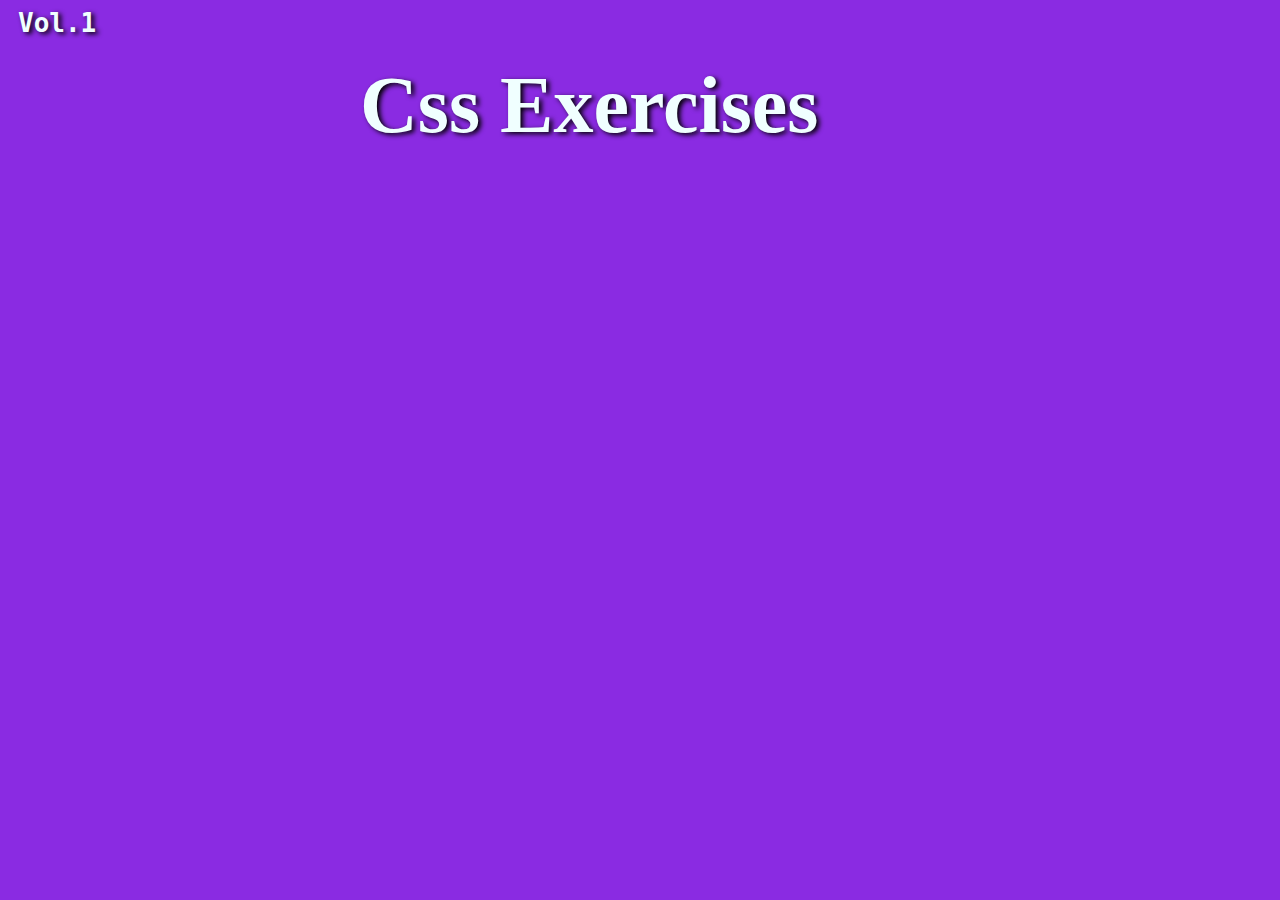
==== CSS Exercises/Index.html @ 9b4b17e5 "index" ====
<!DOCTYPE html>
<html>
    <head>
        <title>Css Exercises</title>
        <style type="text/css">
            body{
                background-color:blueviolet;
                margin: 0,
            }
            
            h1{
                position: absolute;
                left: 350px;
                top:50px;
                color:azure;
                font-family:fantasy;
                font-size:5em;
                margin-bottom:2px;
                margin-top:10px;
                margin-left:10px;
                margin-right:0;
                text-shadow: 3px 2px 5px
                    black;
            }
            
            h3{
                color:azure;
                font-family:monospace;
                font-size:2em;
                margin:0px 0px 0px 10px;
                text-shadow: 3px 2px 5px
                 black;
            }
        </style>
    </head>
    <body>
        <h1> Css Exercises</h1>
        <h3>Vol.1</h3>
    </body>
</html>
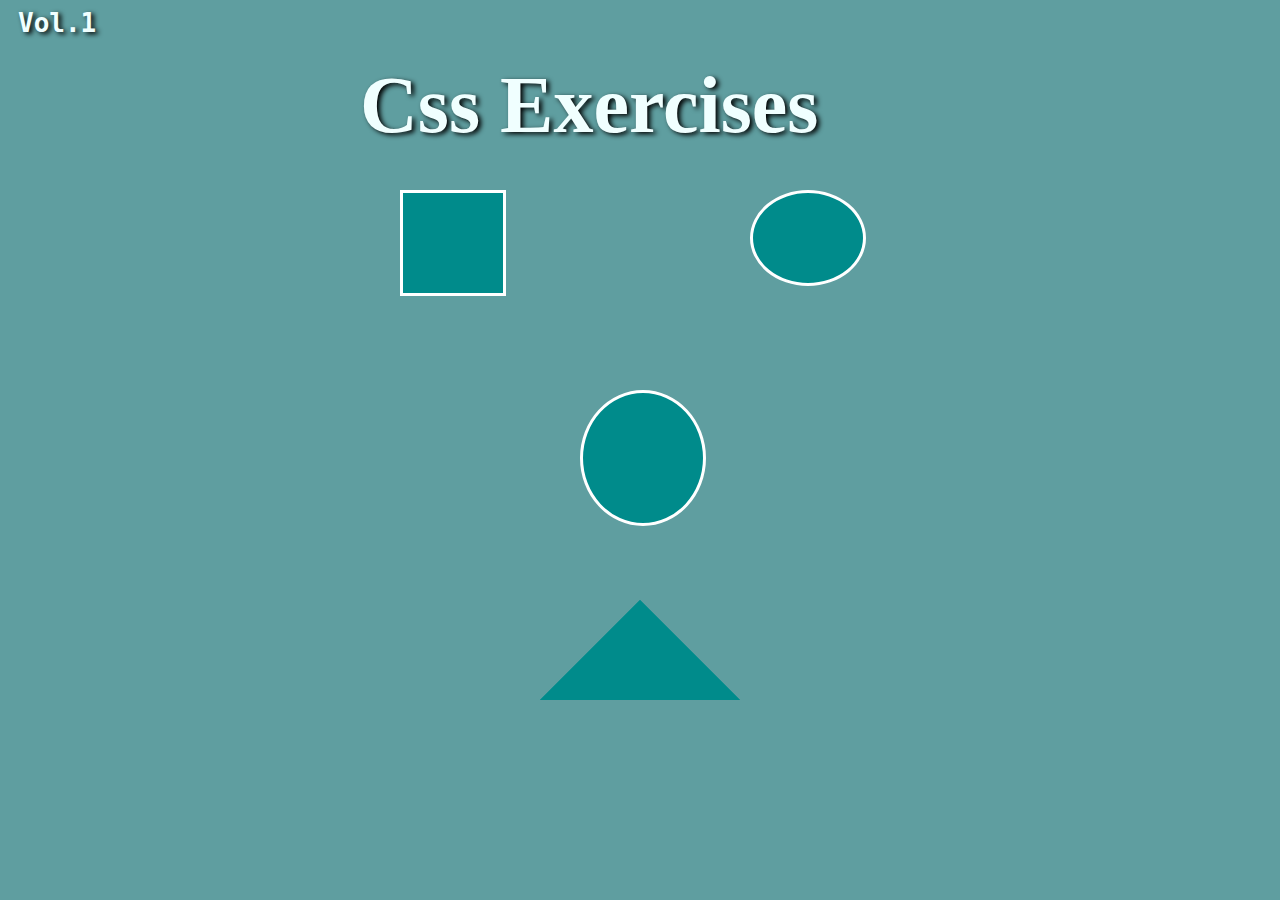
==== commit c2e9e17a: "yyet" ====
--- a/CSS Exercises/Index.html
+++ b/CSS Exercises/Index.html
@@ -1,10 +1,31 @@
 <!DOCTYPE html>
 <html>
     <head>
+        <script>
+        function allowDrop(ev){
+        ev.preventDefault();
+        }
+            
+        function drag(ev){
+            ev.dataTransfer.setData("text", ev.target.id);
+        }
+        
+        function drop(ev) {
+            ev.preventDefault();
+            var data = ev.dataTransfer
+        }
+        
+        
+        
+        
+        
+        
+        
+        </script>
         <title>Css Exercises</title>
         <style type="text/css">
             body{
-                background-color:blueviolet;
+                background-color:cadetblue;
                 margin: 0,
             }
             
@@ -31,10 +52,70 @@
                 text-shadow: 3px 2px 5px
                  black;
             }
+            div#square{
+                background-color:darkcyan;
+                width:100px;
+                height:100px;
+                border:solid 3px white;
+                position:absolute;
+                left:400px;
+                top:190px
+                    
+            }
+            div#circle{
+                background-color:darkcyan;
+                width:110px;
+                height:90px;
+                border-radius: 100%;
+                border:solid 3px white;
+                position:absolute;
+                left:750px;
+                top:190px
+            }
+              div#circle2{
+                background-color:darkcyan;
+                width:120px;
+                height:130px;
+                border-radius: 100%;
+                border:solid 3px white;
+                position:absolute;
+                left:580px;
+                top:390px
+            }
+            div#circle2{
+                background-color:darkcyan;
+                width:120px;
+                height:130px;
+                border-radius: 100%;
+                border:solid 3px white;
+                position:absolute;
+                left:580px;
+                top:390px
+            }
+            div#triangle{
+                width: 0; 
+                height: 0; 
+                border-left: 100px solid transparent;
+                border-right: 100px solid transparent;
+                border-bottom: 100px solid darkcyan;
+                position:absolute;
+                left:540px;
+                top:600px;
+                
+
+            }
+
+            
+            
         </style>
     </head>
     <body>
         <h1> Css Exercises</h1>
         <h3>Vol.1</h3>
+        <div id="square"></div>
+        <div id="circle"></div>
+        <div id="circle2"></div>
+        <div id="triangle"></div>
+        <div id="triangle"></div>
     </body>
 </html>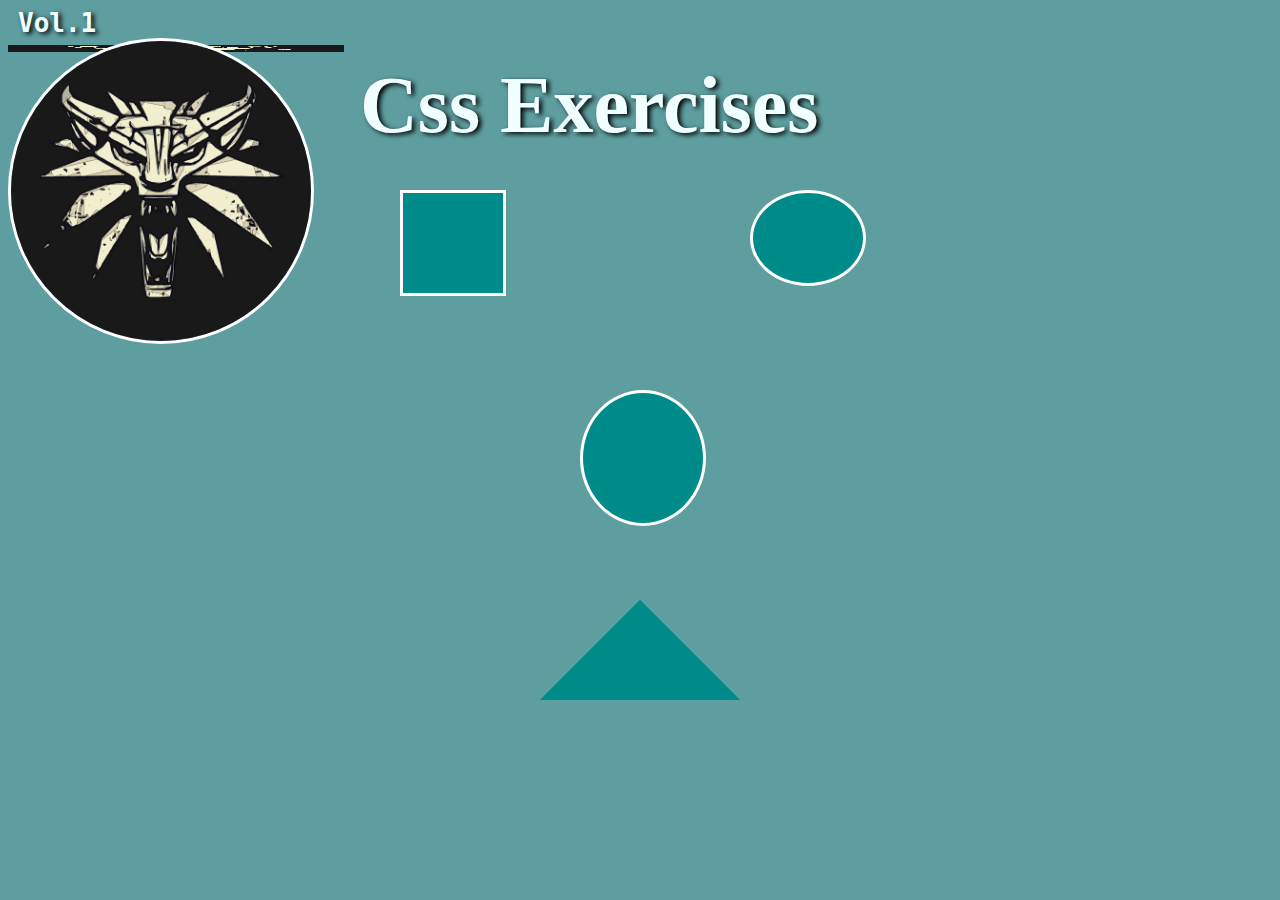
==== commit 46423e08: "CSS" ====
--- a/CSS Exercises/Index.html
+++ b/CSS Exercises/Index.html
@@ -12,7 +12,8 @@
         
         function drop(ev) {
             ev.preventDefault();
-            var data = ev.dataTransfer
+            var data = ev.dataTransfer.setData("text");
+            ev.target.appendChild(document.getElementById(data));
         }
         
         
@@ -104,8 +105,16 @@
                 
 
             }
-
             
+            img#Geralt{
+                display: block;
+                border-radius:50%;
+                border:solid 3px white;
+                position:absolute;
+                z-index:1;
+                width: 300px;
+                height: 100;
+            }
             
         </style>
     </head>
@@ -117,5 +126,12 @@
         <div id="circle2"></div>
         <div id="triangle"></div>
         <div id="triangle"></div>
+        
+        <img src="410314_1.jpg" id="Geralt">
+        <div id="div1" ondrop="drop(event)" on dragover="allowDrop(event)">
+        </div>
+        <img id="drag1" src="410314_1.jpg" draggable="true"
+             ondragstart="drag(event)" width="336" height="6.9">
+        
     </body>
 </html>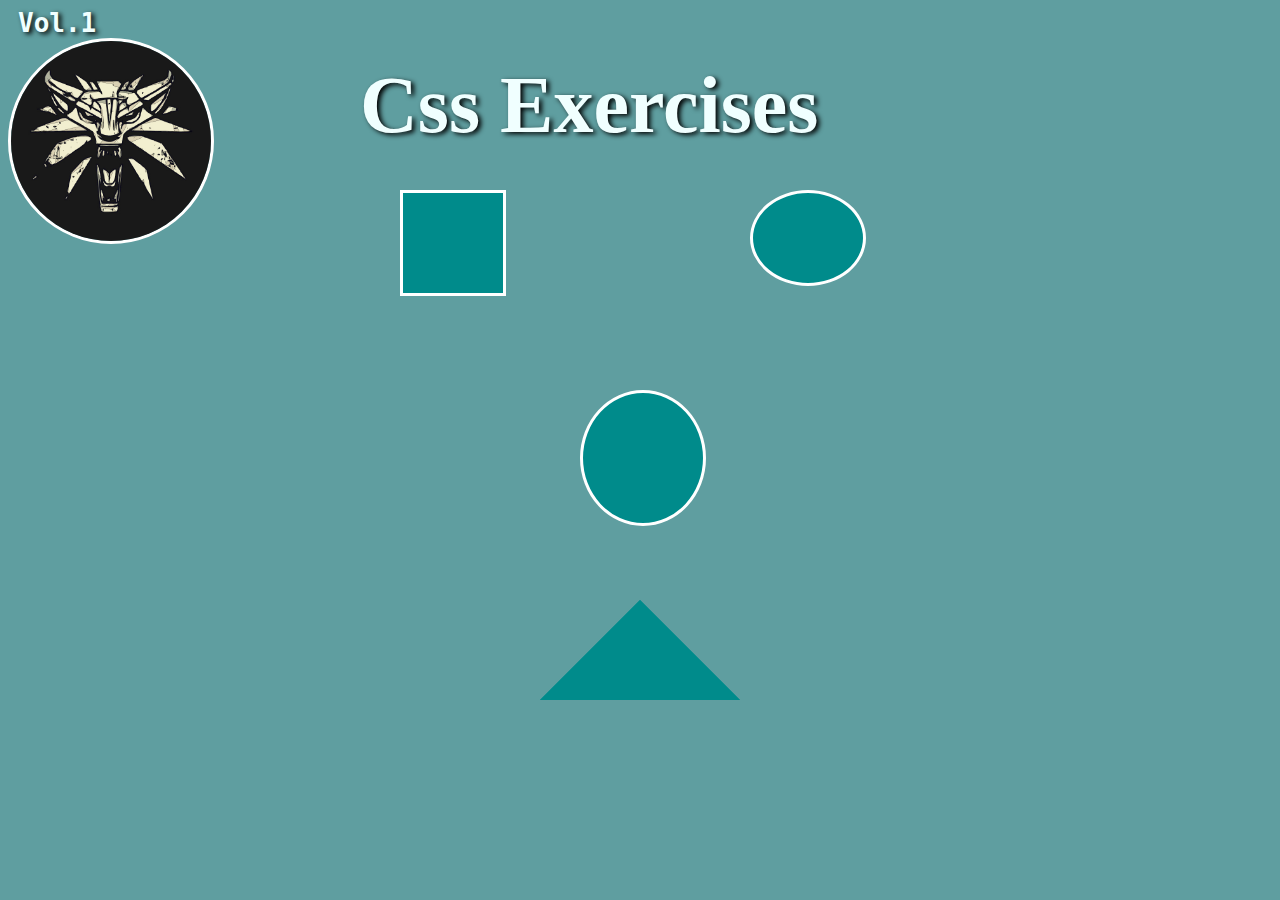
==== commit 9796df5a: "SVG" ====
--- a/CSS Exercises/Index.html
+++ b/CSS Exercises/Index.html
@@ -112,10 +112,17 @@
                 border:solid 3px white;
                 position:absolute;
                 z-index:1;
-                width: 300px;
+                width: 200px;
                 height: 100;
+                transition: 2.5s;
             }
-            
+            img#Geralt:hover{
+                width:500px;
+                border:solid red;
+                
+                
+                
+            }
         </style>
     </head>
     <body>
@@ -128,10 +135,6 @@
         <div id="triangle"></div>
         
         <img src="410314_1.jpg" id="Geralt">
-        <div id="div1" ondrop="drop(event)" on dragover="allowDrop(event)">
-        </div>
-        <img id="drag1" src="410314_1.jpg" draggable="true"
-             ondragstart="drag(event)" width="336" height="6.9">
         
     </body>
 </html>